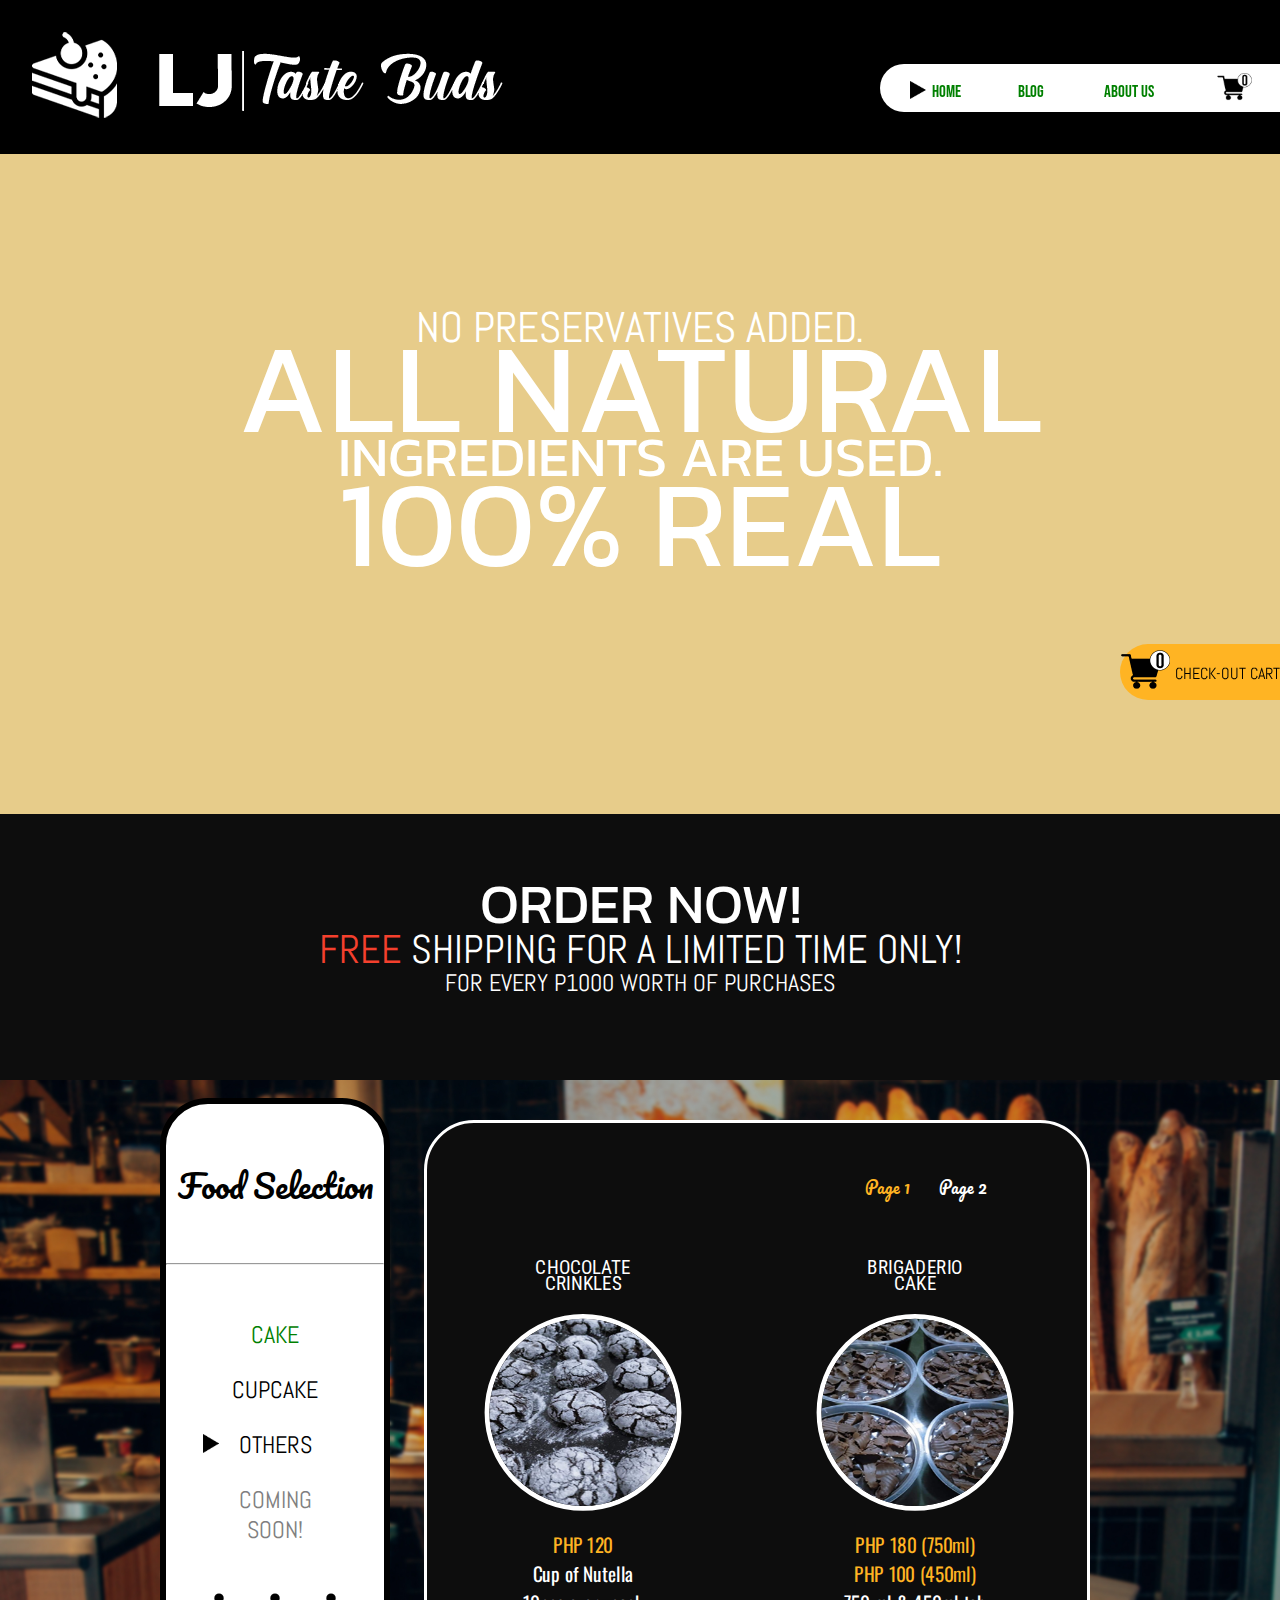
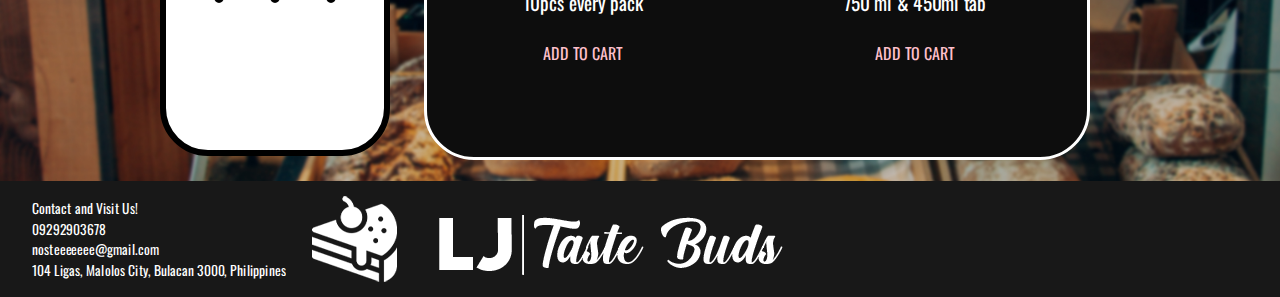
==== index-others.html @ 022fc1ce "My First Commit" ====
<!DOCTYPE html>
<html lang="en">
  <head>
    <title>LJ Taste Buds</title>
    <link rel="icon" type="image/x-icon" href="./favicon.ico">
    <link rel="stylesheet" href="./styles.css">
    <link rel="preconnect" href="https://fonts.googleapis.com">
    <link rel="preconnect" href="https://fonts.gstatic.com" crossorigin>
    <link href="https://fonts.googleapis.com/css2?family=Abel&family=Bebas+Neue&family=Kanit:wght@600&family=Oswald&family=Pacifico&family=Roboto+Condensed:wght@700&display=swap" rel="stylesheet">
  </head>
  <body>
      <div class="promotion">
        <p style="margin:0; font-family: 'Abel', sans-serif;font-size: 2.7rem;position: relative;">NO PRESERVATIVES ADDED.</p>
        <p style="margin:0; font-family: 'Kanit', sans-serif;font-size: 8rem; position: relative;bottom: 4rem;">ALL NATURAL</p>
        <p style="margin:0; font-family: 'Kanit', sans-serif;font-size: 3.5rem; position: relative;bottom: 8.3rem;">INGREDIENTS ARE USED.</p>
        <p style="margin:0; font-family: 'Kanit', sans-serif;font-size: 7.65rem; position: relative;bottom: 12.5rem;">100% REAL</p>
      </div>
      <div class="ad">
        <p style="margin:0; font-family: 'Kanit', sans-serif; font-size: 3.5rem; position: relative;bottom: 0.2rem;">ORDER NOW!</p>
        <p style="margin:0; font-family: 'Abel', sans-serif; font-size: 2.5rem;position: relative;bottom: 1.5rem;"> <span style="color: #f4402d;">FREE</span> SHIPPING FOR A LIMITED TIME ONLY!</p>
        <p style="margin:0; font-family: 'Abel', sans-serif; font-size: 1.5rem; position: relative; bottom: 2rem;">FOR EVERY P1000 WORTH OF PURCHASES</p>
      </div>
      <div style="text-align: center; background-image: url(./bakery-shop.jpg); background-size: 102%;background-repeat: no-repeat;">
        <div class="food-selection">
          <p style="text-align: center; font-family: 'Pacifico', cursive; font-size: 2rem; margin-top: 53px;margin-bottom: 50px;">Food Selection</p>
          <hr>
          <img style="width: 1rem; position: relative; top: 10.1rem; right:4rem" src="./indicator.png" alt="">
          <p onclick="location.href='#';"style="cursor: pointer;font-family: 'Abel', sans-serif; font-size: 1.5rem;"><a href="./index.html">CAKE</a></p>
          <p onclick="location.href='#';"style="cursor: pointer;font-family: 'Abel', sans-serif; font-size: 1.5rem;">CUPCAKE</p>
          <p onclick="location.href='#';"style="cursor: pointer;font-family: 'Abel', sans-serif; font-size: 1.5rem;">OTHERS</p>
          <p style="font-family: 'Abel', sans-serif; font-size: 1.5rem; color: grey;">COMING</p>
          <p style="font-family: 'Abel', sans-serif; font-size: 1.5rem; color:grey; position: relative; bottom: 25px;">SOON!</p>
          <div style="margin:0; position: relative; text-align: center; bottom: 4rem;">
            <p style="font-size: 5rem;margin: 0;display: inline-block;">.</p>
            <p style="font-size: 5rem;margin: 0 2rem 0 2rem ;display: inline-block;">.</p>
            <p style="font-size: 5rem;margin: 0;display: inline-block;">.</p>
          </div>
        </div>
        <div class="choices">
          <div style="text-align: end;">
            <p onclick="location.href='#';" style="cursor: pointer;display: inline-block;text-align: center; font-family: 'Pacifico', cursive; margin:0 25px 0 0; color: #ffb423; text-align: right; position: relative; right: 100px; top:50px">Page 1</a></p>
            <p onclick="location.href='#';" style="cursor: pointer;display: inline-block;text-align: center; font-family: 'Pacifico', cursive; margin:0; color: white; text-align: right; position: relative; right: 100px; top:50px">Page 2</a></p>
          </div>
          <div class="choice1">
            <p style="font-family: 'Roboto Condensed', sans-serif; font-size: 1.5em;position:relative;top: 2rem;">CHOCOLATE</p>
            <p style="font-family: 'Roboto Condensed', sans-serif; font-size: 1.5em;">CRINKLES</p>
            <img  class="circleavatar" src="./Chocolate-crinkles.png" alt="">
            <p style="color:#ffb423 ;font-size:1.5rem ;font-family: 'Oswald', sans-serif;; margin: 0; margin-top: 20px;">PHP 120</p>
            <p style="font-size:1.5rem ;font-family: 'Oswald', sans-serif;;margin: 0;">Cup of Nutella</p>
            <p style="font-size:1.5rem ;font-family: 'Oswald', sans-serif;;margin: 0;">10pcs every pack</p>
            <a class="btn" href="">ADD TO CART</a>
          </div>
          <div class="choice2">
            <p style="font-family: 'Roboto Condensed', sans-serif; font-size: 1.5em; position:relative; top: 2rem;">BRIGADERIO</p>
            <p style="font-family: 'Roboto Condensed', sans-serif; font-size: 1.5em;">CAKE</p>
            <img  class="circleavatar" src="./Brigaderio-cake.png" alt="">
            <p style="color:#ffb423 ;font-size:1.5rem ;font-family: 'Oswald', sans-serif; margin: 0; margin-top: 20px;">PHP 180 (750ml)</p>
            <p style="color:#ffb423 ;font-size:1.5rem ;font-family: 'Oswald', sans-serif; margin: 0; bottom: 10rem;">PHP 100 (450ml)</p>
            <p style="font-size:1.5rem ;font-family: 'Oswald', sans-serif;;margin: 0;">750 ml & 450ml tab</p>
            <a class="btn" href="">ADD TO CART</a>
          </div>
        </div>
      </div>
      <div class="bottom">
        <div class="contact">
          <p style="margin: 0;font-family: 'Oswald'">Contact and Visit Us!</p>
          <p style="margin: 0;font-family: 'Oswald'">09292903678</p>
          <p style="margin: 0;font-family: 'Oswald'">nosteeeeeee@gmail.com</p>
          <p style="margin: 0;font-family: 'Oswald'">104 Ligas, Malolos City, Bulacan 3000, Philippines</p>
        </div>
        <img class="bottom-brand" src="./brand.png" alt="">
      </div>
  </body>
  <div class="header">
    <img src="./brand.png" alt="logo">
    <div class="menu-bar">
      <img style="width: 1rem; position: relative; bottom: 1rem; left:1.5rem" src="./indicator.png" alt="">
      <p style="cursor: pointer;"onclick="location.href='#';" class="menu-bar-option"><a href="./index.html">Home</p></a>
      <p style="cursor: pointer;"onclick="location.href='#';" class="menu-bar-option"><a href="./blog.html">Blog</p></a>
      <p style="cursor: pointer;"onclick="location.href='#';" class="menu-bar-option"><a href="./about-us.html">About Us</p></a>
      <img style="cursor: pointer;"onclick="location.href='#';" class="menu-bar-option cart" src="./shopping-cart.png" alt="logo">
    </div>
  </div>
  <div class=checkoutnowbutton>
    <a href="./check-out.html"><img class="checkoutnow" src="./shopping-cart.png" alt=""></a>
    <p onclick="location.href='#'" class="checkoutnow" style="position: relative; bottom: 1rem; font-family: 'Abel', sans-serif;">CHECK-OUT CART</a></p>
  </div>
</html>
---- styles.css ----
html, body{
    /*width: 100%;
    height: 100%;
    overflow-x: hidden;*/
    margin: 0;
    padding: 0;
    background-color: #e7cc8a;
    width: 100%;
    overflow-x: hidden;
}

.header{
    background-color: black;
    padding: 2rem;
    position:fixed;
    top: 0;
    width: 100%;
}

.menu-bar{
    background-color: white;
    border-top-left-radius: 5rem;
    border-bottom-left-radius: 5rem;
    display: inline-block;
    height: 3rem;
    position:fixed;
    top: 4rem;
    right: 0;
    width: 400px;
    text-align: end;
}

.menu-bar-option{
    display: inline-block;
    margin-left: 5%;
    margin-right: 5%;
    font-family: 'Bebas Neue', cursive;
    font-size: 1.5rem;
    position: relative;
    bottom: 1rem;
    transform: scale(0.7); 
}

a:link {
    color: green;
    background-color: transparent;
    text-decoration: none;
  }
  a:visited {
    color: pink;
    background-color: transparent;
    text-decoration: none;
  }
  a:hover {
    color: red;
    background-color: white;
    text-decoration: none;
    border-radius: 10px;
  }

  a:active {
    color: yellow;
    background-color: transparent;
    text-decoration: none;
  }

.cart{
    image-rendering: smooth;
    bottom: 0.2rem;
}

.promotion{
    text-align: center;
    padding: 300px 0px 0px 0px;
    background-image: url('./bread-wallpaper.png');
    color: white;
    margin-top: 0px;
}

.ad{
    text-align: center;
    background-color:#0d0d0d ;
    padding: 50px;
    color: white;
}

.checkoutnowbutton{
    position: fixed;
    border-bottom-left-radius: 5rem;
    border-top-left-radius: 5rem;
    text-align: center;
    right: 0;
    bottom: 200px;
    background-color: #ffb423;
    width: 12.5%;
    cursor: pointer;
    text-decoration: none;
}

.checkoutnow{
    display: inline;
}

.food-selection{
    border-style: solid;
    border-width: 6px;
    border-radius: 3rem;
    width: 17%;
    display: inline-block;
    background-color: white;
    position: relative;
    text-align: center;
    bottom: 25px;
    padding-bottom: 65px;
    right: 30px;
    /*bottom: -10px;
    padding-bottom: 60px;
    right: 390px;*/
}

.choices{ 
    display: inline-block;
    text-align: center;
    position: relative;
    background-color: #0d0d0d;
    border-radius: 50px;
    margin-bottom: 0px;
    margin-top: 40px;
    border-style: solid;
    border-color: white;
    border-width: 3px;
    /*margin-left: 200px;
    height: 690px;
    width: 750px;
    bottom: 690px;*/
}

.choice1{
    display: inline-block;
    color: white;
    transform: scale(0.8);
}
.choice2{
    display: inline-block;
    margin: 0 1rem 0 1rem;
    color: white;
    transform: scale(0.8);
}
.choice3{
    display: inline-block;
    margin: 0 1rem 0 1rem;
    color: white;
    transform: scale(0.8);
}

.circleavatar{
    border-radius: 50%;
    border-style: solid;
    border-width: 6px;
    border-color: white;
    width: 75%;
}

.btn {
    background: #f4402d;
    /*border-radius: 5rem;*/
    color: #0d0d0d;
    font-size: 20px;
    padding: 10px 20px 10px 20px;
    text-decoration: none;
    display: inline-block;
    margin-bottom: 50px;
    font-family: 'Oswald', sans-serif;
    position: relative;
    top: 20px;

  }
  .btnchk {
    background: #f4402d;
    border-radius: 5rem;
    color: #0d0d0d;
    font-size: 18px;
    padding: 5px 30px 5px 30px;
    text-decoration: none;
    display: inline-block;
    margin-bottom: 50px;
    font-family: 'Oswald', sans-serif;
    position: relative;
    top: 40px;
  }
    .checkout-menu{ 
        display: inline-block;
        width: 35%;
        position: relative;
        text-align: center;
        background-color: #ffffff;
        border-radius: 3rem;
        margin-left: 25rem;
        margin-bottom: 0%;
        margin-top: 15%;
    
}

  .bottom{
    color: white;
    padding: 10px;
    background-color: #181818;
    position: relative;
    bottom: 0px;
    width: 100%;
  }

  .contact{
    display: inline-block;
    transform: scale(0.85);
  }

  /*.bottom-brand{
    display: inline-block;
    left: 20rem;
    position: relative;
    margin: 0;
  }*/
  .checkoutbg{
    background-image: url('./blurred-bread-wallpaper.png');
    padding: 0rem 0 3rem 0;
  }

  .price1{
      display: inline-block;

  }

  .cinnamon-rolls{
    border-image:  url('./cinnamon-rolls.png');
    top: 12rem;
    left: 2.5rem;
    position: absolute;
  }
  
  .blogtitle1{
      text-align: center;
      position: relative;
      margin-top: 15rem;
      margin-left: 32rem;
  }

  .Description{
      position: relative;
  }

  .aboutusbg{
      background-image: url('./pastry-wallpaper.png');
      text-align: center;
      position: relative;
      color: white;
      padding: 18rem 0 5rem 0;
  }

  .facebook{
    width: 80px;
    position: relative;
    top: 28.5rem;
  }
 /* .sentence{
    margin: 0;  
    text-align: center;
    position: relative;
    color: white;
  }*/
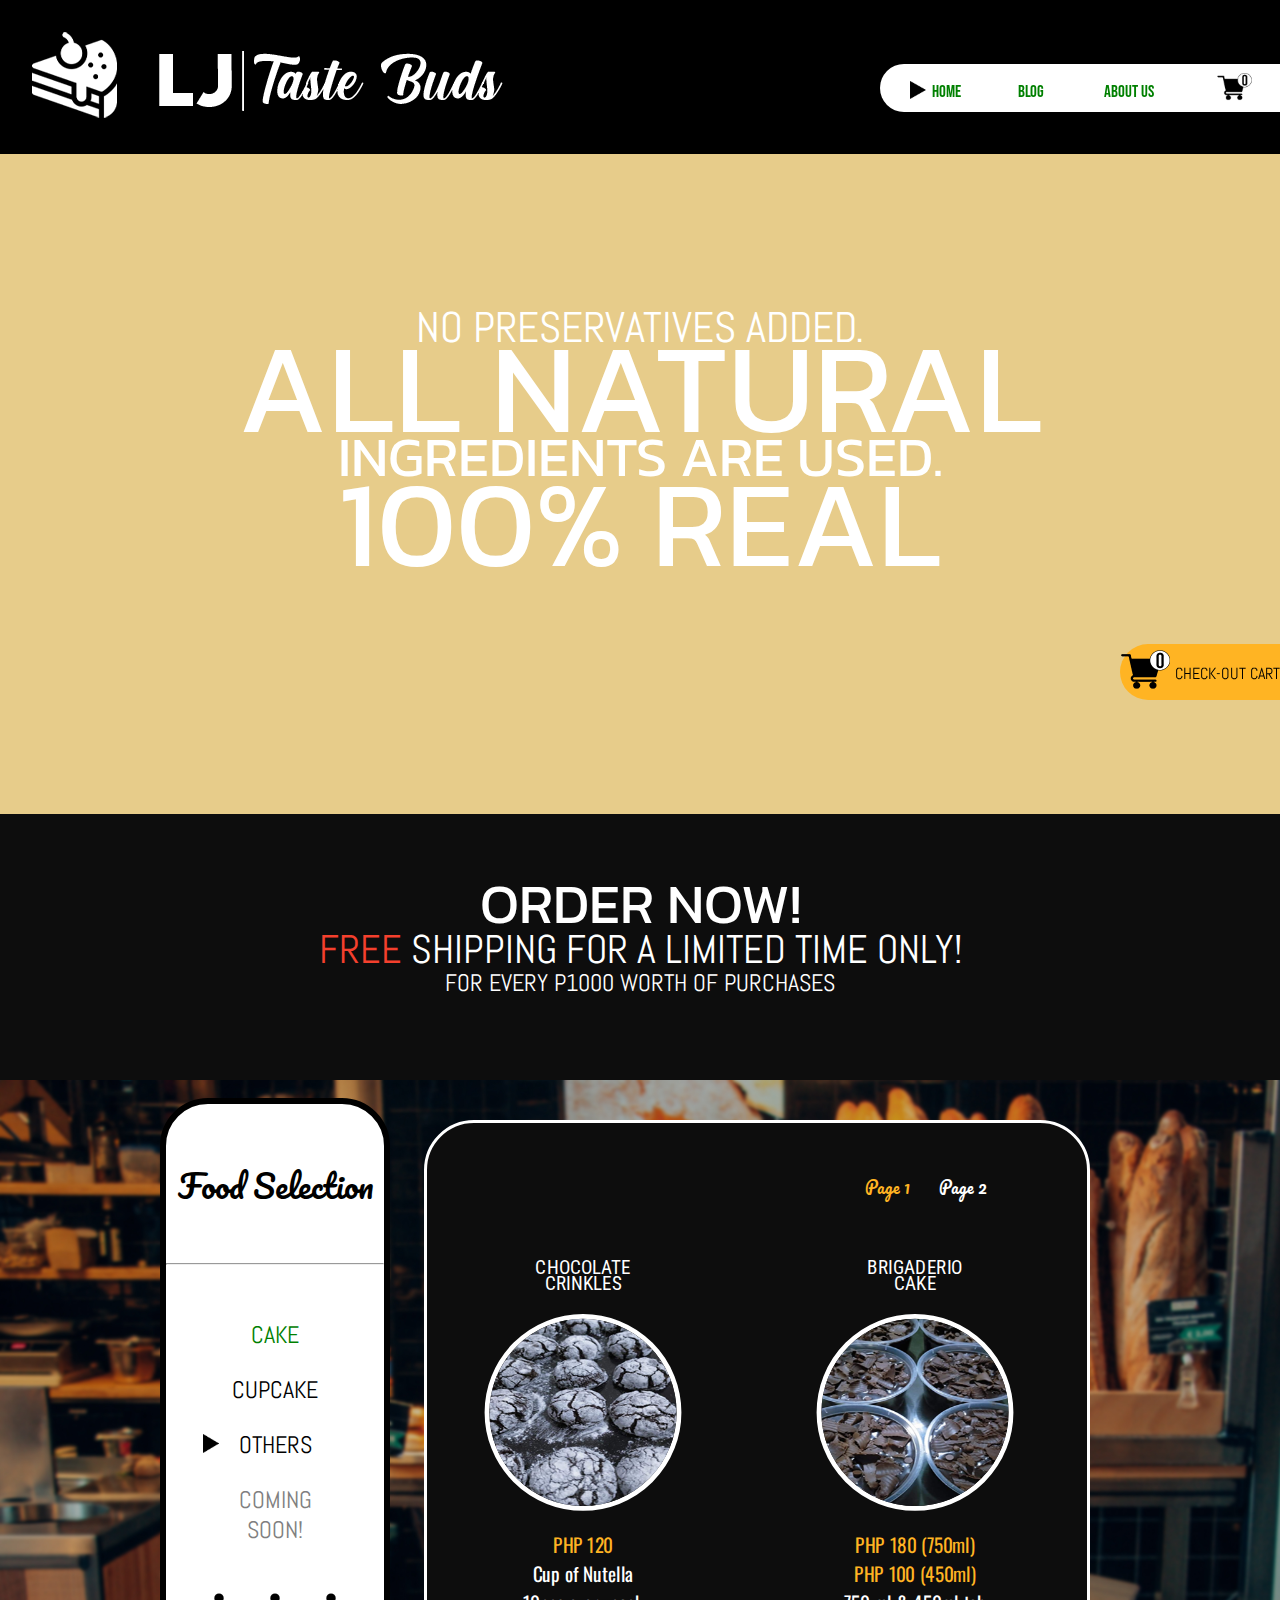
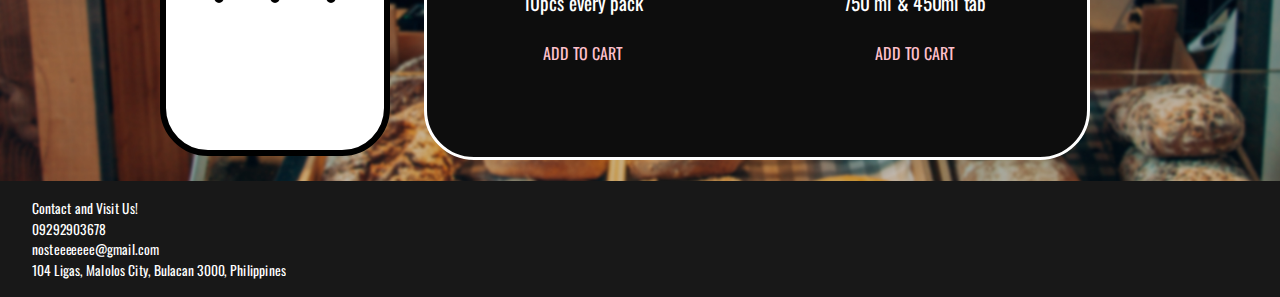
==== commit 3c976fe9: "Some changes" ====
--- a/index-others.html
+++ b/index-others.html
@@ -68,7 +68,6 @@
           <p style="margin: 0;font-family: 'Oswald'">nosteeeeeee@gmail.com</p>
           <p style="margin: 0;font-family: 'Oswald'">104 Ligas, Malolos City, Bulacan 3000, Philippines</p>
         </div>
-        <img class="bottom-brand" src="./brand.png" alt="">
       </div>
   </body>
   <div class="header">
